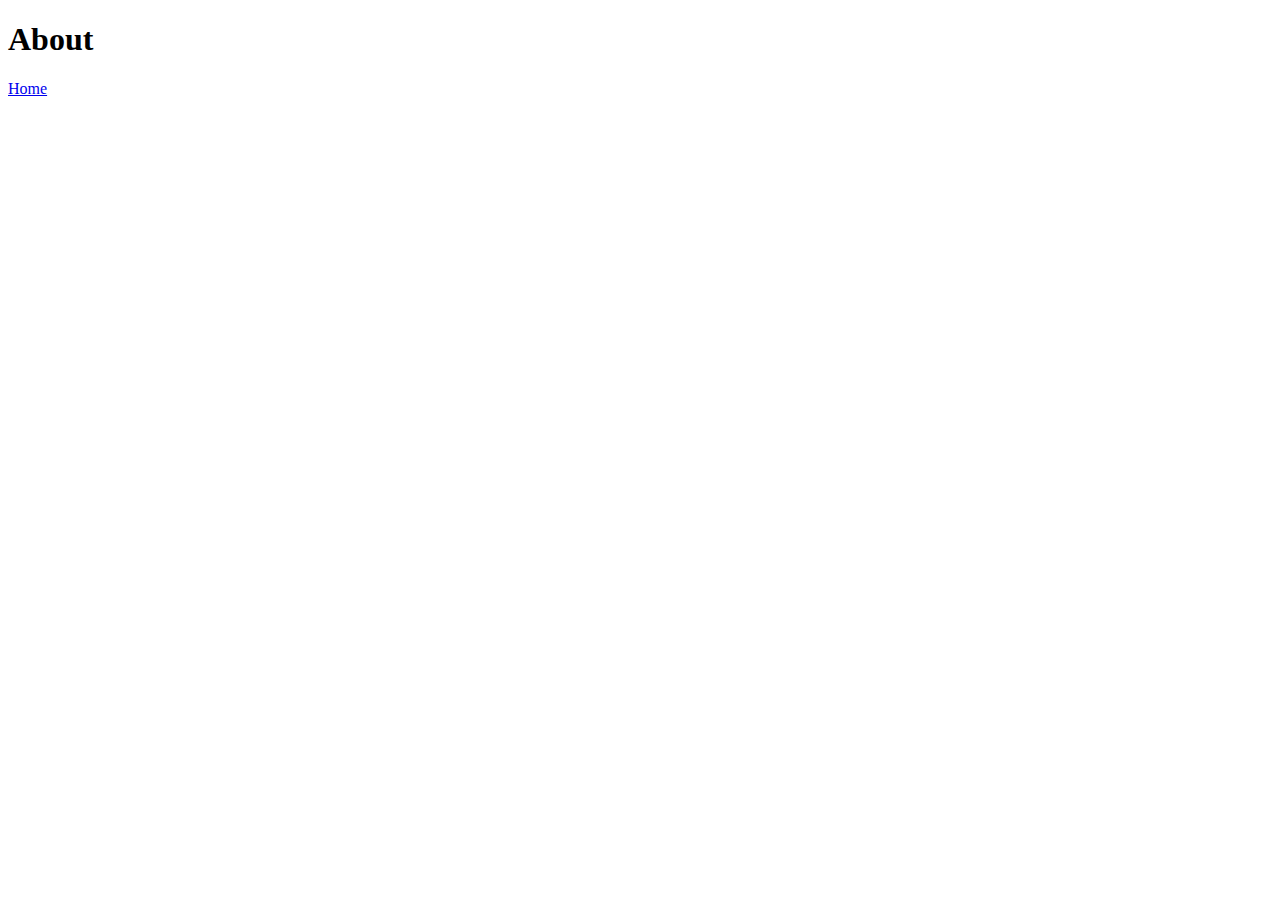
==== about.html @ 3e3ff0da "Weboldal_felület_sema" ====
<!DOCTYPE html>
<html lang="en">
<head>
    <meta charset="UTF-8">
    <meta http-equiv="X-UA-Compatible" content="IE=edge">
    <meta name="viewport" content="width=device-width, initial-scale=1.0">
    <title>About</title>
</head>
<body>
    <h1>About</h1>
    <a href="index.html"> Home </a>
     
</body>
</html>
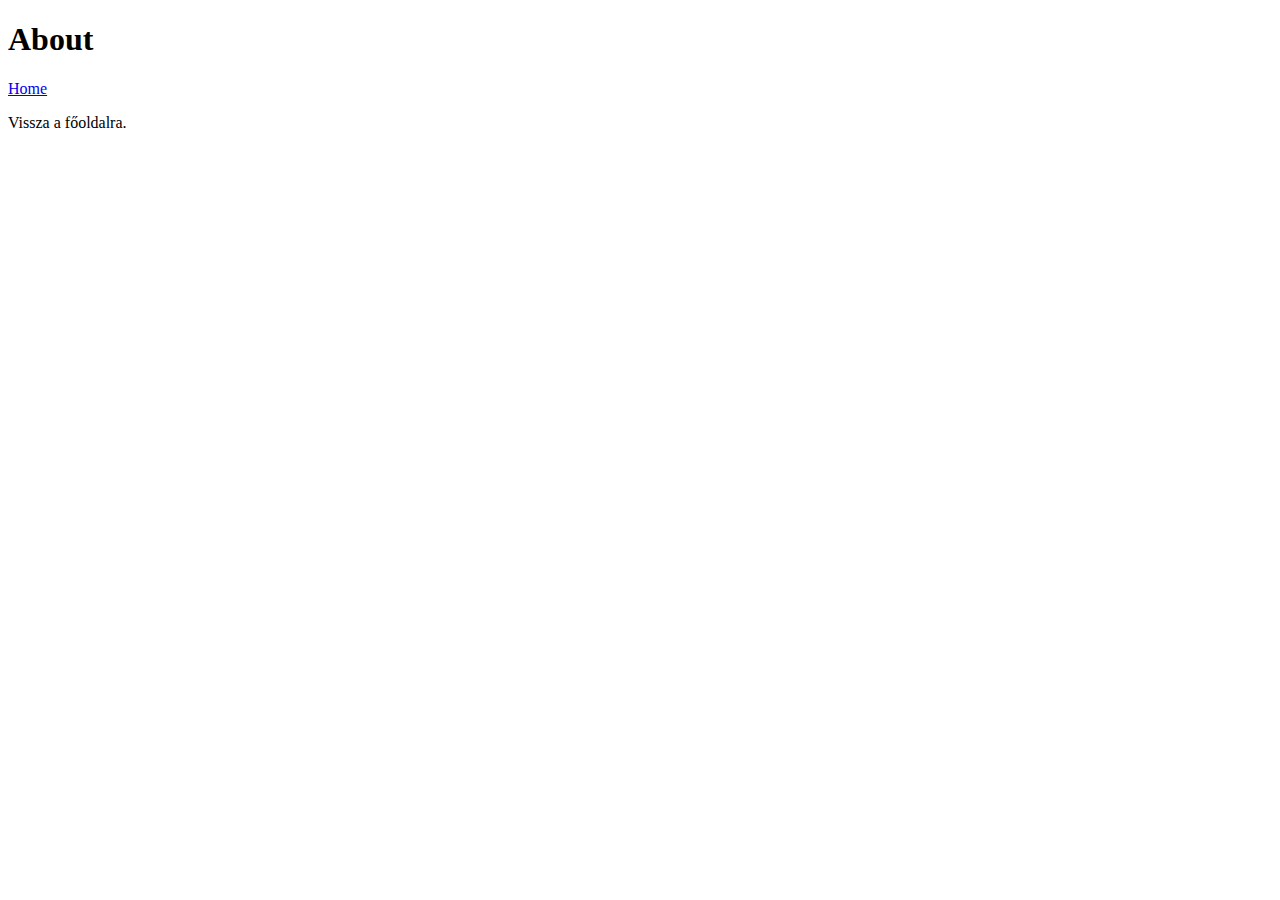
==== commit cdf74b6c: "About_oldal_fejlesztése" ====
--- a/about.html
+++ b/about.html
@@ -9,7 +9,7 @@
 <body>
     <h1>About</h1>
     <a href="index.html"> Home </a>
-     
+     <p>Vissza a főoldalra. </p>
 </body>
 </html>
 
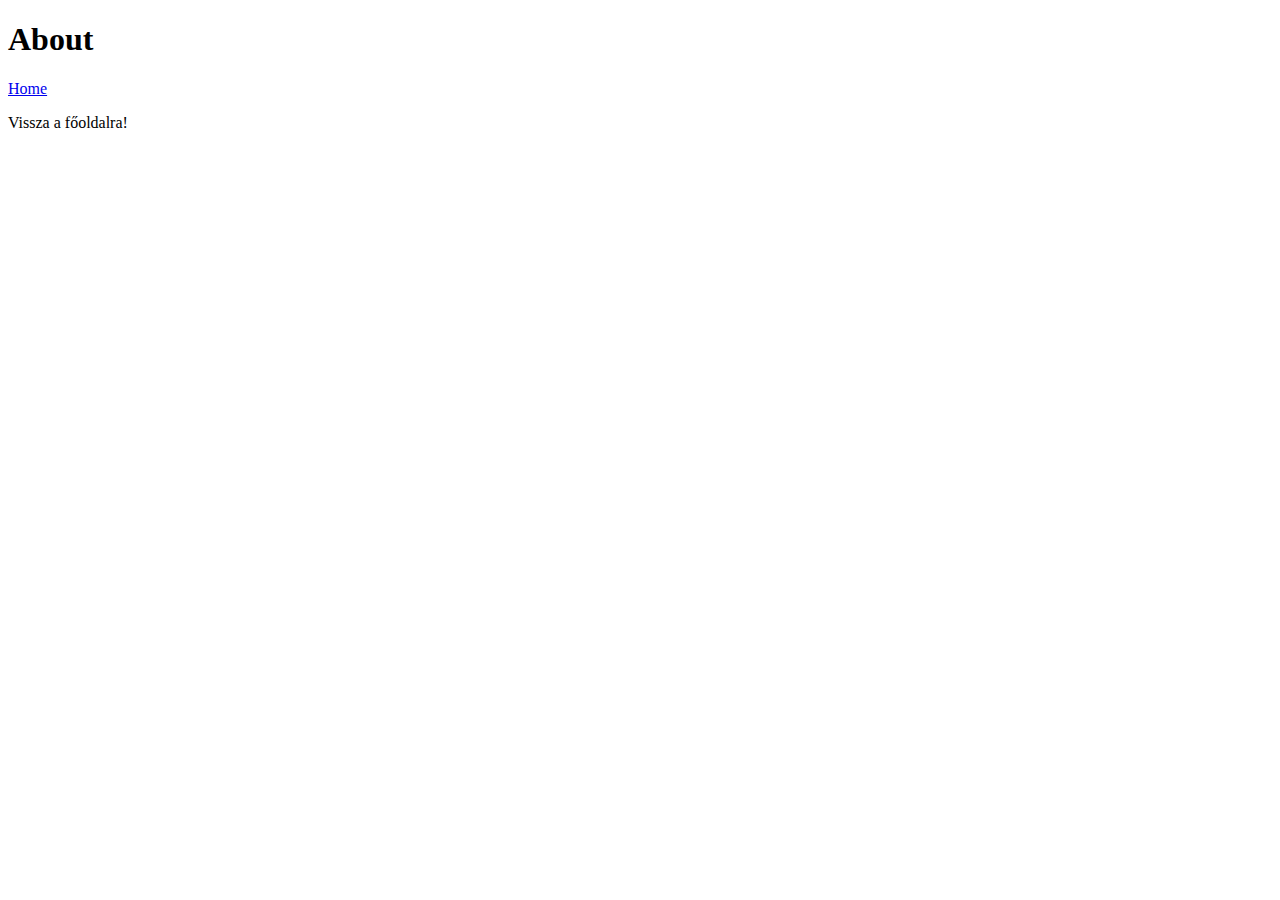
==== commit f2fa6be2: "First_webpage" ====
--- a/about.html
+++ b/about.html
@@ -9,7 +9,7 @@
 <body>
     <h1>About</h1>
     <a href="index.html"> Home </a>
-     <p>Vissza a főoldalra. </p>
+     <p>Vissza a főoldalra! </p>
 </body>
 </html>
 
